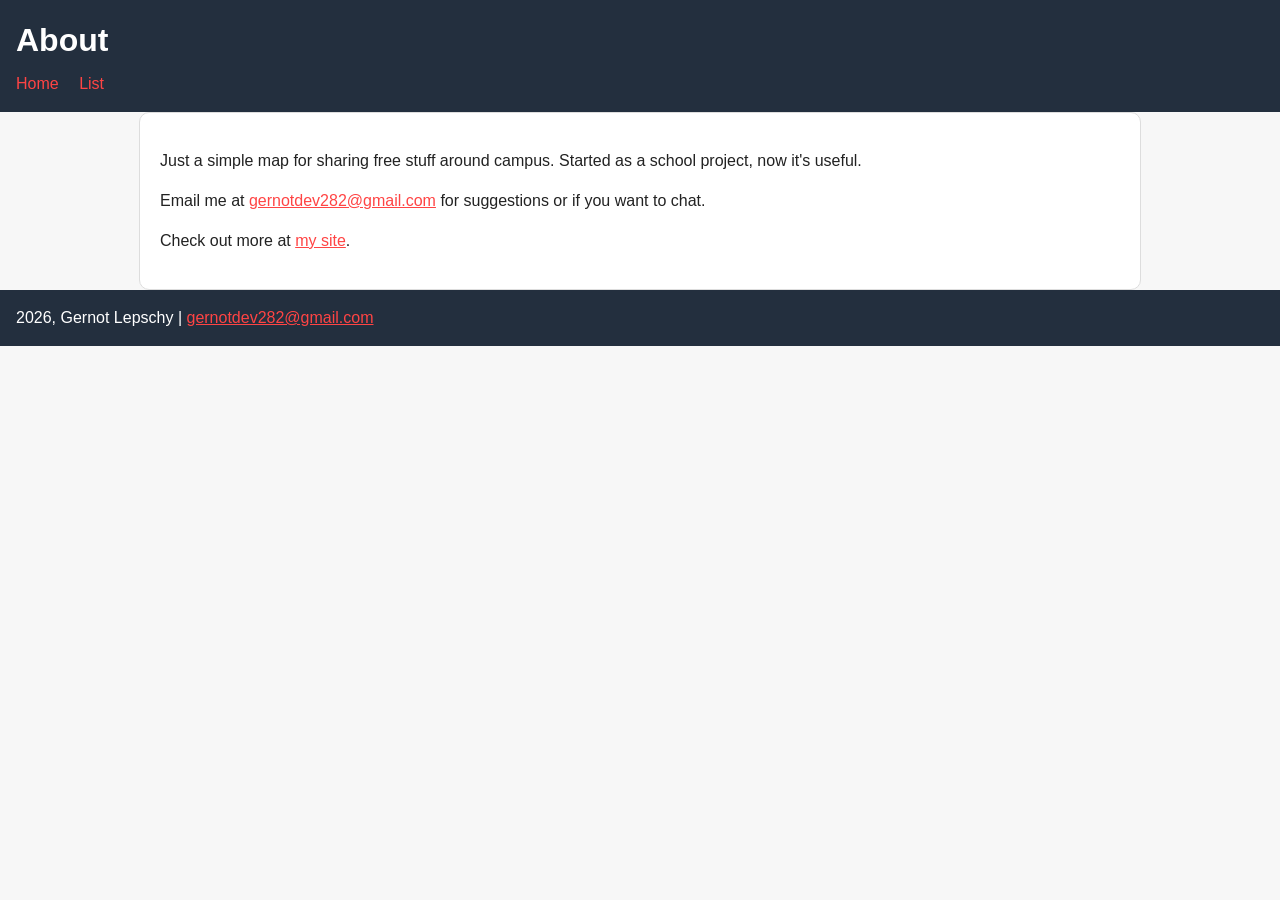
==== docs/about.html @ 9fa2d6a8 "Initial commit: static frontend for GitHub Pages + Supabase" ====
<!DOCTYPE html>
<html lang="en">
<head>
    <meta charset="UTF-8">
    <title>About</title>
    <link rel="stylesheet" href="styles.css">
</head>
<body>
    <header>
        <h1>About</h1>
        <nav>
            <a href="index.html">Home</a>
            <a href="list.html">List</a>
        </nav>
    </header>

    <main class="content-card">
        <p>Just a simple map for sharing free stuff around campus. Started as a school project, now it's useful.</p>
        <p>Email me at <a href="mailto:gernotdev282@gmail.com">gernotdev282@gmail.com</a> for suggestions or if you want to chat.</p>
        <p>Check out more at <a href="https://gl2006.github.io/gernot_lepschy_portfolio/">my site</a>.</p>
    </main>

    <footer>
        <p>2026, Gernot Lepschy | <a href="mailto:gernotdev282@gmail.com">gernotdev282@gmail.com</a></p>
    </footer>
</body>
</html>
---- docs/styles.css ----
body {
    font-family: Arial, sans-serif;
    line-height: 1.5;
    margin: 0;
    padding: 0;
    background: #f7f7f7;
    color: #222;
}

header,
footer {
    padding: 16px;
    background: #232f3e;
    color: white;
}

header h1,
footer p {
    margin: 0;
}

nav {
    margin-top: 8px;
}

nav a {
    color: #ff4444;
    text-decoration: none;
    margin-right: 16px;
}

a {
    color: #ff4444;
}

a:visited {
    color: #cc0000;
}

main {
    padding: 20px;
    max-width: 960px;
    margin: 0 auto;
}

.map-container {
    position: relative;
    width: 100%;
    max-width: 900px;
    margin: 0 auto;
    border: 1px solid #ddd;
    background: white;
}

.map-container img {
    display: block;
    width: 100%;
    height: auto;
}

.marker-layer {
    position: absolute;
    inset: 0;
    pointer-events: none;
}

.marker {
    position: absolute;
    padding: 4px 8px;
    background: rgba(255, 132, 0, 0.95);
    color: white;
    border-radius: 4px;
    font-size: 12px;
    text-decoration: none;
    transform: translate(-50%, -100%);
    pointer-events: auto;
}

.marker:hover {
    background: rgb(255, 210, 0);
}

.status {
    margin-top: 16px;
    padding: 12px;
    border-radius: 6px;
    background: #eef4ff;
    color: #1a2930;
}

.status.error {
    background: #ffe6e6;
    color: #7a1414;
}

.status.success {
    background: #e6ffed;
    color: #1e4620;
}

form {
    display: grid;
    row-gap: 12px;
    background: white;
    padding: 20px;
    border-radius: 10px;
    border: 1px solid #ddd;
}

label {
    display: grid;
    gap: 6px;
}

input[type="text"],
select {
    padding: 10px;
    border: 1px solid #bbb;
    border-radius: 6px;
    width: 100%;
    box-sizing: border-box;
}

button {
    padding: 10px 14px;
    border: none;
    border-radius: 6px;
    background: #ff8400;
    color: white;
    cursor: pointer;
}

button:hover {
    background: #e96f00;
}

.entry-table {
    width: 100%;
    border-collapse: collapse;
    margin-top: 12px;
    background: white;
}

.entry-table th,
.entry-table td {
    border: 1px solid #ddd;
    padding: 8px;
    text-align: left;
}

.entry-table th {
    background: #f2f2f2;
}

.detail-card,
.form-card,
.content-card {
    background: white;
    border: 1px solid #ddd;
    border-radius: 10px;
    padding: 20px;
}
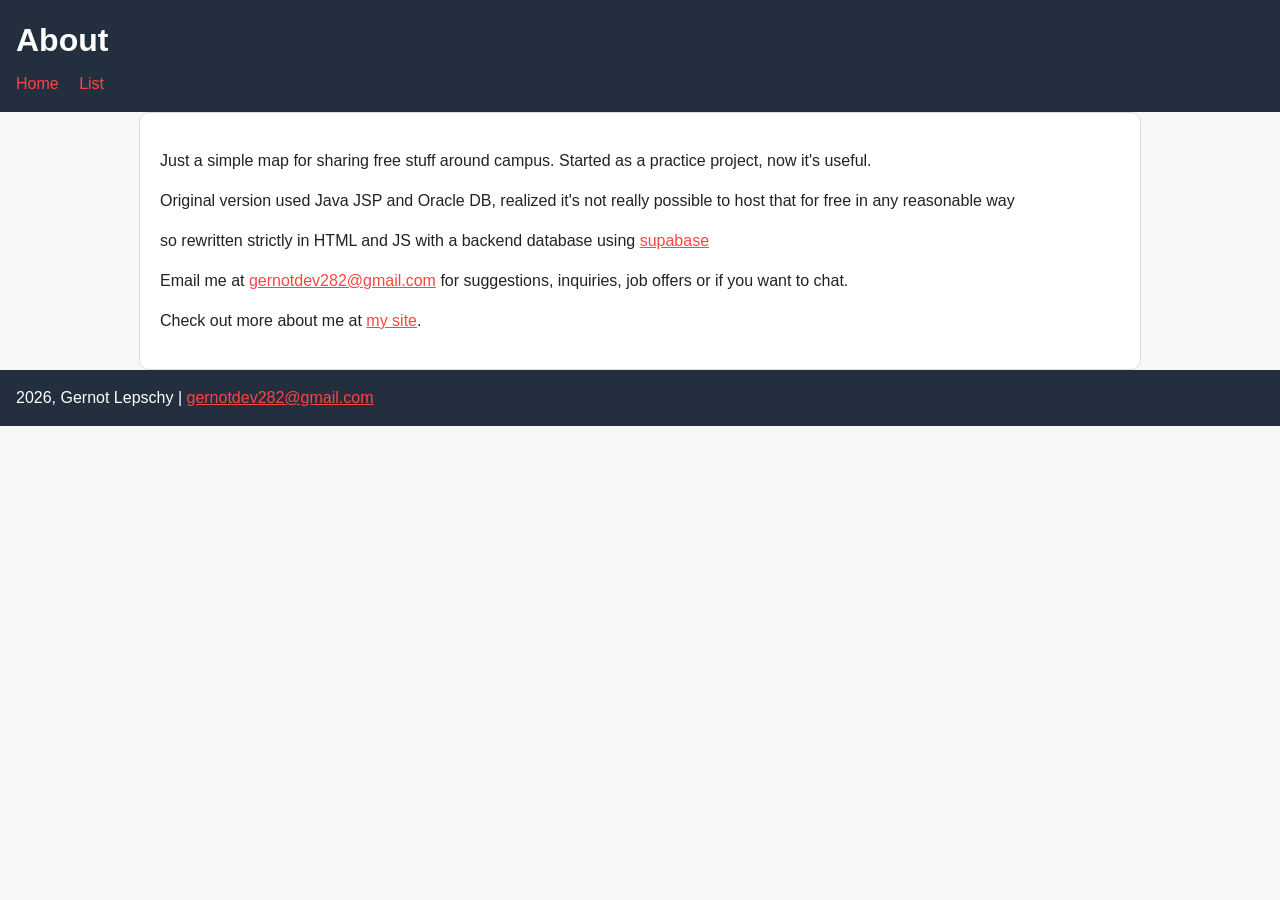
==== commit 843792a1: "Update about.html more info about me" ====
--- a/docs/about.html
+++ b/docs/about.html
@@ -15,9 +15,11 @@
     </header>
 
     <main class="content-card">
-        <p>Just a simple map for sharing free stuff around campus. Started as a school project, now it's useful.</p>
-        <p>Email me at <a href="mailto:gernotdev282@gmail.com">gernotdev282@gmail.com</a> for suggestions or if you want to chat.</p>
-        <p>Check out more at <a href="https://gl2006.github.io/gernot_lepschy_portfolio/">my site</a>.</p>
+        <p>Just a simple map for sharing free stuff around campus. Started as a practice project, now it's useful.</p>
+        <p>Original version used Java JSP and Oracle DB, realized it's not really possible to host that for free in any reasonable way</p>
+        <p>so rewritten strictly in HTML and JS with a backend database using <a href="https://supabase.com">supabase</a>
+        <p>Email me at <a href="mailto:gernotdev282@gmail.com">gernotdev282@gmail.com</a> for suggestions, inquiries, job offers or if you want to chat.</p>
+        <p>Check out more about me at <a href="https://gl2006.github.io/gernot_lepschy_portfolio/">my site</a>.</p>
     </main>
 
     <footer>
